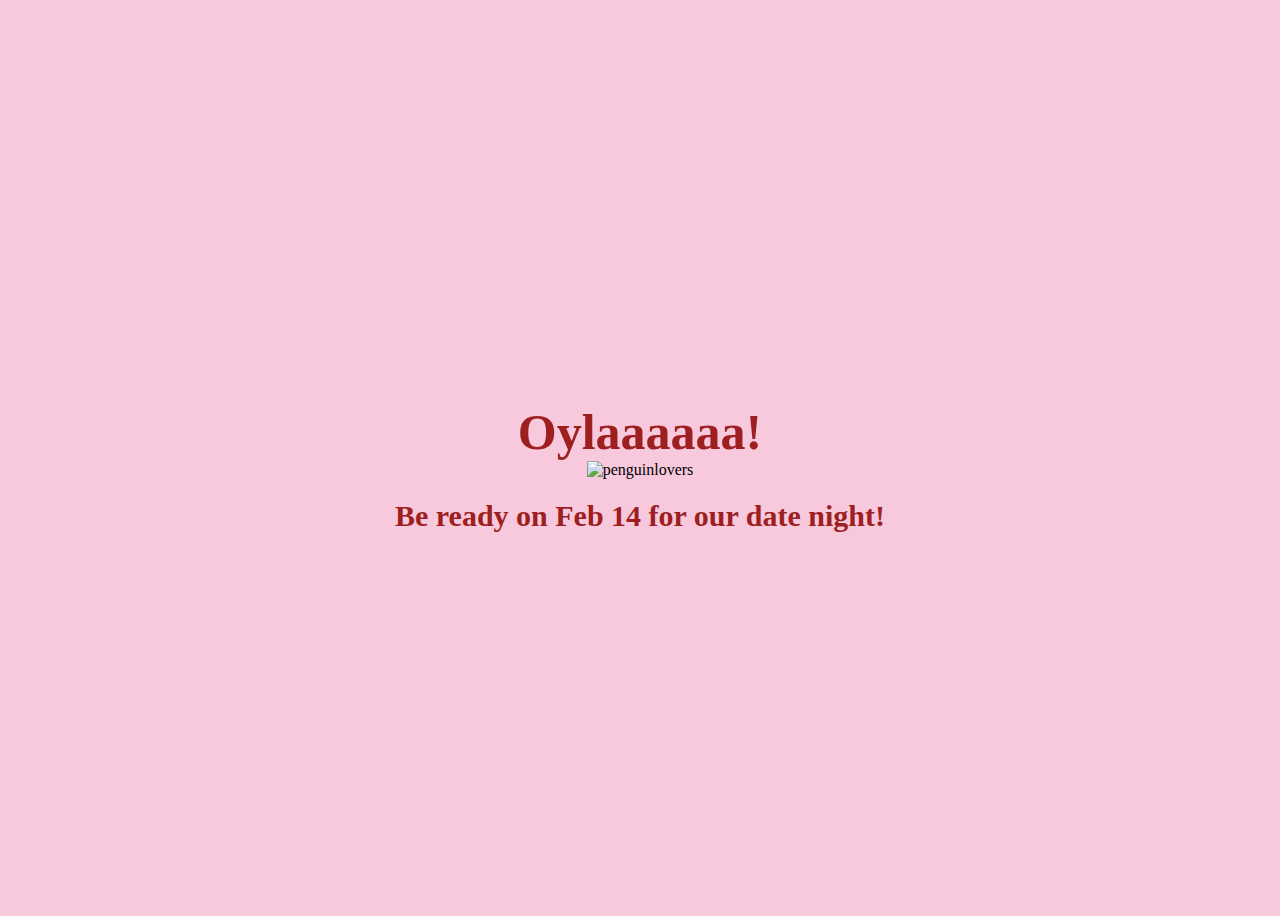
==== yes.html @ 9ceb2b50 "Add files via upload" ====
<!DOCTYPE html>
<html>
    <head>
        <title>No que no willis</title>
        <link rel="stylesheet" href="yes_styles.css">
    </head>
    <body>
        <div class="container">
            <div>
                <h1 class="header_text">Oylaaaaaa!</h1>
            </div>
            <div class="gif_container">
                <img src="https://media.tenor.com/8wMk5Kah4rUAAAAi/penguin-love.gif" alt="penguinlovers">
            </div>
            <div class="text_container">
                <h1 class="text">Be ready on Feb 14 for our date night!</h1>
            </div>
        </div>
    </body>
</html>
---- yes_styles.css ----
body {
    display: flex;
    justify-content: center;
    align-items: center;
    height: 100vh;
    background-color: #F8C8DC;
}

/* Position the "No" button absolutely within body */
#noButton {
    position: absolute;
    margin-left: 150px;
    transition: 0.5s;
    /* Smooth movement */
}

#yesButton {
    position: absolute;
    margin-right: 150px;
    /* Smooth movement */
}

.header_text {
    font-family: 'Nunito';
    font-size: 50px;
    font-weight: bold;
    color: rgb(158, 31, 31);
    text-align: center;
    margin-top: 20px;
    margin-bottom: 0px;
}

.text {
    font-family: 'Nunito';
    font-size: 30px;
    font-weight: bold;
    color: rgb(158, 31, 31);
    text-align: center;
    margin-top: 20px;
    margin-bottom: 0px;
}

.buttons {
    display: flex;
    flex-direction: row;
    justify-content: center;
    align-items: center;
    margin-top: 20px;
    margin-left: 20px;
    /* optional: adds some space between the buttons */
}

.btn {
    background-color: #FFB6C1;
    color: white;
    padding: 15px 32px;
    text-align: center;
    display: inline-block;
    font-size: 16px;
    margin: 4px 2px;
    cursor: pointer;
    border: none;
    border-radius: 12px;
    transition: background-color 0.3s ease;
}

.btn:hover {
    background-color: #FAF9F6;
}

.gif_container {
    display: flex;
    justify-content: center;
    align-items: center;
}
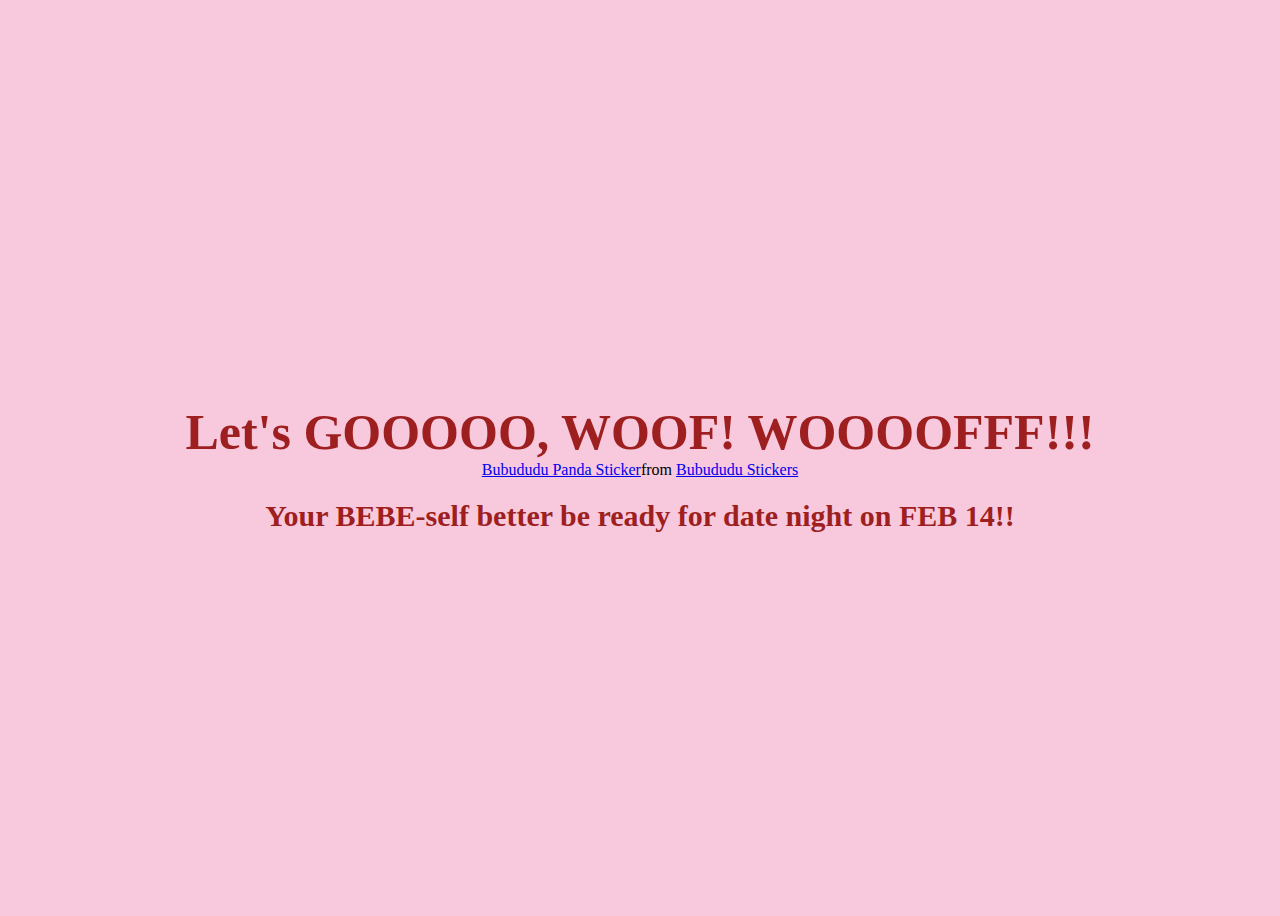
==== commit 7fd2d694: "Update yes.html" ====
--- a/yes.html
+++ b/yes.html
@@ -7,13 +7,14 @@
     <body>
         <div class="container">
             <div>
-                <h1 class="header_text">Oylaaaaaa!</h1>
+                <h1 class="header_text">Let's GOOOOO, WOOF! WOOOOFFF!!!</h1>
             </div>
             <div class="gif_container">
-                <img src="https://media.tenor.com/8wMk5Kah4rUAAAAi/penguin-love.gif" alt="penguinlovers">
+                <div class="tenor-gif-embed" data-postid="21345282" data-share-method="host" data-aspect-ratio="1" data-width="100%"><a href="https://tenor.com/view/bubududu-panda-gif-21345282">Bubududu Panda Sticker</a>from <a href="https://tenor.com/search/bubududu-stickers">Bubududu Stickers</a></div>
+                <script type="text/javascript" async src="https://tenor.com/embed.js"></script>
             </div>
             <div class="text_container">
-                <h1 class="text">Be ready on Feb 14 for our date night!</h1>
+                <h1 class="text">Your BEBE-self better be ready for date night on FEB 14!!</h1>
             </div>
         </div>
     </body>
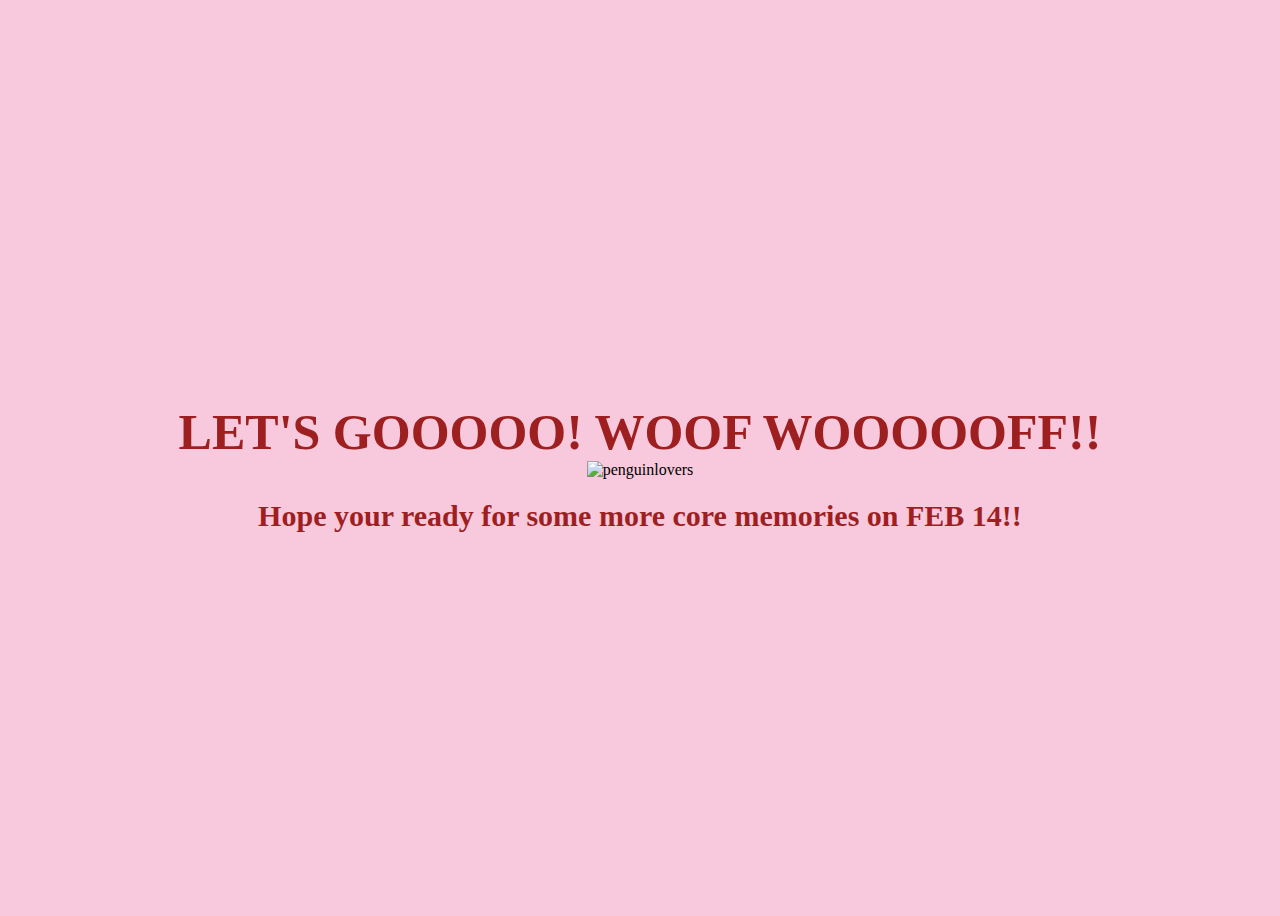
==== commit ee5486a6: "Update yes.html" ====
--- a/yes.html
+++ b/yes.html
@@ -1,20 +1,19 @@
 <!DOCTYPE html>
 <html>
     <head>
-        <title>No que no willis</title>
+        <title>YASSSS B!TCH</title>
         <link rel="stylesheet" href="yes_styles.css">
     </head>
     <body>
         <div class="container">
             <div>
-                <h1 class="header_text">Let's GOOOOO, WOOF! WOOOOFFF!!!</h1>
+                <h1 class="header_text">LET'S GOOOOO! WOOF WOOOOOFF!!</h1>
             </div>
             <div class="gif_container">
-                <div class="tenor-gif-embed" data-postid="21345282" data-share-method="host" data-aspect-ratio="1" data-width="100%"><a href="https://tenor.com/view/bubududu-panda-gif-21345282">Bubududu Panda Sticker</a>from <a href="https://tenor.com/search/bubududu-stickers">Bubududu Stickers</a></div>
-                <script type="text/javascript" async src="https://tenor.com/embed.js"></script>
+                <img src="https://media.tenor.com/8wMk5Kah4rUAAAAi/penguin-love.gif" alt="penguinlovers">
             </div>
             <div class="text_container">
-                <h1 class="text">Your BEBE-self better be ready for date night on FEB 14!!</h1>
+                <h1 class="text">Hope your ready for some more core memories on FEB 14!!</h1>
             </div>
         </div>
     </body>
